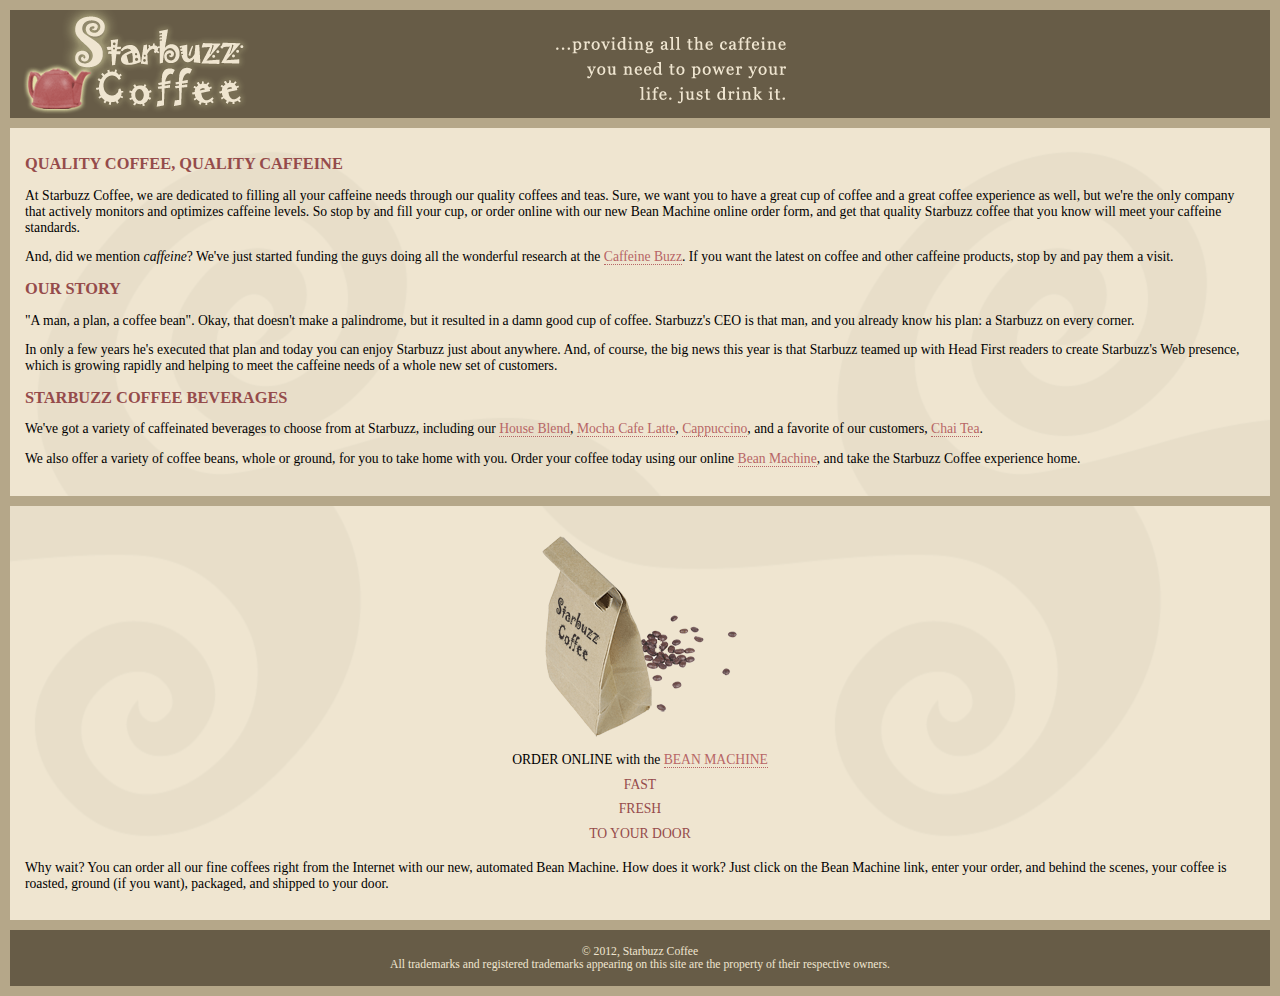
==== chapter11/starbuzz/index.html @ a6d6e1be "提交" ====
<!DOCTYPE html>
<html>
  <head>
    <meta charset="utf-8">
    <title>Starbuzz Coffee</title>
    <link rel="stylesheet" type="text/css" href="starbuzz.css">
  </head> 

  <body>
    <div id="header">
      <img src="images/header.gif" alt="Starbuzz Coffee header image">
    </div>

    <div id="main">
      <h1>QUALITY COFFEE, QUALITY CAFFEINE</h1>
      <p>
        At Starbuzz Coffee, we are dedicated to filling all your  caffeine needs through our 
        quality coffees and teas. Sure, we want you to have a great cup of coffee and a great 
        coffee experience as well, but we're the only company that actively monitors and 
        optimizes caffeine levels. So stop by and fill your cup, or order online with our new Bean 
        Machine online order form, and get that quality Starbuzz coffee that you know will meet 
        your caffeine standards.
      </p>
      <p>
        And, did we mention <em>caffeine</em>? We've just started funding the guys doing all 
        the wonderful research at the <a href="http://buzz.wickedlysmart.com"
        title="Read all about caffeine on the Buzz">Caffeine Buzz</a>.
        If you want the latest on coffee and other caffeine products, 
        stop by and pay them a visit.
      </p>
      <h1>OUR STORY</h1>
      <p>
        "A man, a plan, a coffee bean". Okay, that doesn't make a palindrome, but it resulted
        in a damn good cup of coffee.  Starbuzz's CEO is that man, and you already know his 
        plan: a Starbuzz on every corner.
      </p> 
      <p>In only a few years he's executed that plan and today 
        you can enjoy Starbuzz just about anywhere.  And, of course, the big news this year 
        is that Starbuzz teamed up with Head First readers to create Starbuzz's Web presence,  
        which is growing rapidly and helping to meet the caffeine needs of a whole new set of 
        customers.  
      </p>
      <h1>STARBUZZ COFFEE BEVERAGES</h1>
      <p>
        We've got a variety of caffeinated beverages to choose
        from at Starbuzz, including our 
        <a href="beverages.html#house" title="House Blend">House Blend</a>,
        <a href="beverages.html#mocha" title="Mocha Cafe Latte">Mocha Cafe Latte</a>, 
        <a href="beverages.html#cappuccino" title="Cappuccino">Cappuccino</a>,
        and a favorite of our customers, 
        <a href="beverages.html#chai" title="Chai Tea">Chai Tea</a>.
      </p>
      <p>
        We also offer a variety of coffee beans, whole or ground, for you to
        take home with you.  Order your coffee today using our online
        <a href="form.html">Bean Machine</a>, and take
        the Starbuzz Coffee experience home.
      </p>
    </div>

    <div id="sidebar">
      <p class="beanheading">
        <img src="images/bag.gif" alt="Bean Machine bag">
        <br>
        ORDER ONLINE
        with the 
        <a href="form.html">BEAN MACHINE</a>
        <br>
        <span class="slogan">
            FAST <br>
            FRESH <br>
            TO YOUR DOOR <br>
        </span>
      </p>
      <p>
        Why wait?  You can order all our fine coffees right from the Internet with our new, 
        automated Bean Machine.  How does it work?  Just click on the Bean Machine link, 
        enter your order, and behind the scenes, your coffee is roasted, ground 
        (if you want), packaged, and shipped to your door.
      </p>
    </div>

    <div id="footer">
      &copy; 2012, Starbuzz Coffee
      <br>
      All trademarks and registered trademarks appearing on 
      this site are the property of their respective owners.
    </div>

  </body>
</html>
---- chapter11/starbuzz/starbuzz.css ----
body { 
  background-color: #b5a789;
  font-family:      Georgia, "Times New Roman", Times, serif;
  font-size:        small;
  margin:           0px;
}

#header {
  background-color: #675c47;
  margin:           10px;
  height:           108px;
}

#main {
  background:       #efe5d0 url(images/background.gif) top left;
  font-size:        105%;
  padding:          15px;
  margin:           0px 10px 10px 10px;
}

#sidebar {
  background:       #efe5d0 url(images/background.gif) bottom right;
  font-size:        105%;
  padding:          15px;
  margin:           0px 10px 10px 10px;
}

#footer {
  background-color: #675c47;
  color:            #efe5d0;
  text-align:       center;
  padding:          15px;
  margin:           10px;
  font-size:        90%;
}

h1 {
  font-size:        120%;
  color:            #954b4b;
}

.slogan { color: #954b4b; }

.beanheading {
  text-align:       center;
  line-height:      1.8em;
}

a:link {
  color:            #b76666;
  text-decoration:  none;
  border-bottom:    thin dotted #b76666;
}
a:visited {
  color:            #675c47;
  text-decoration:  none;
  border-bottom:    thin dotted #675c47;
}
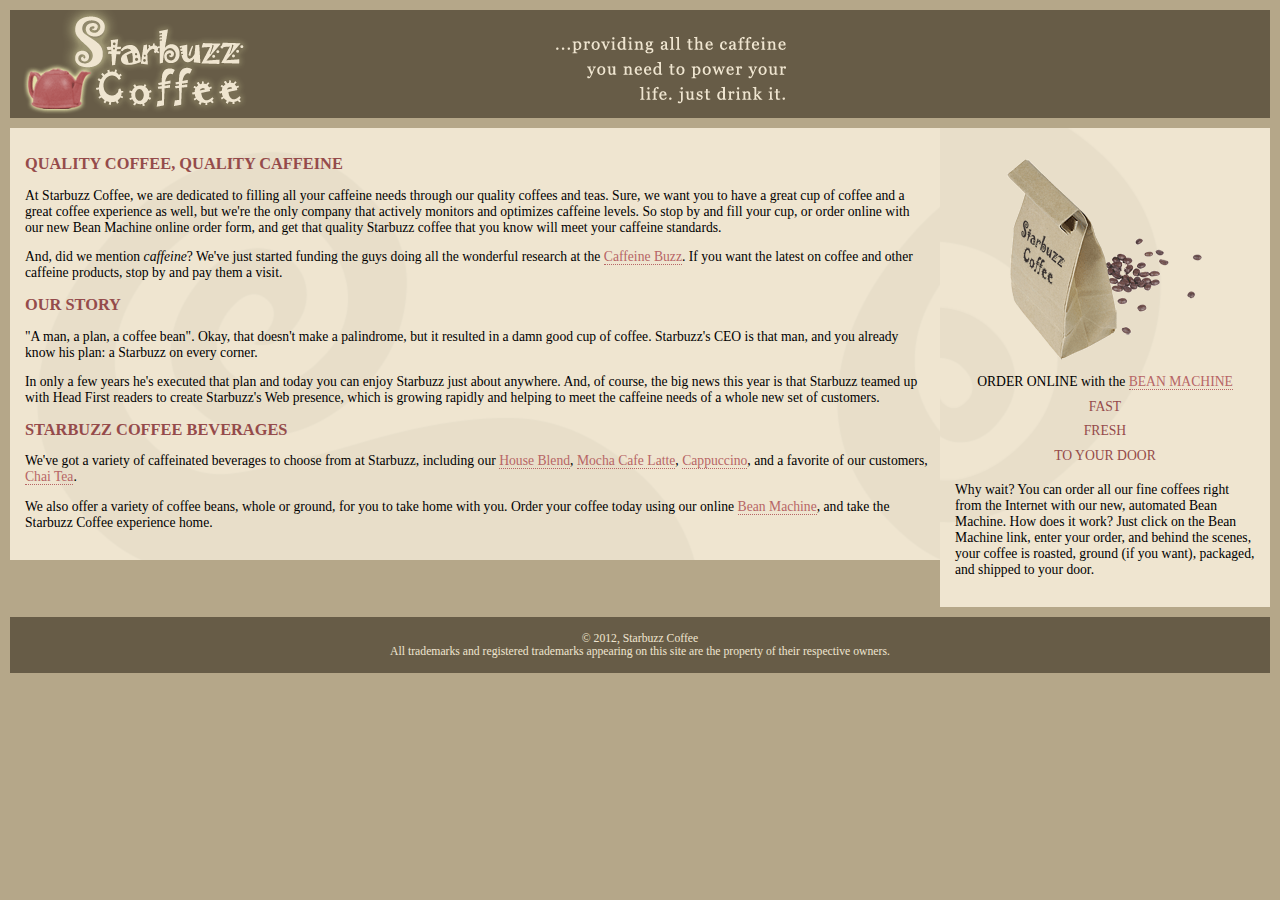
==== commit c38977cc: "clear right" ====
--- a/chapter11/starbuzz/index.html
+++ b/chapter11/starbuzz/index.html
@@ -9,6 +9,27 @@
   <body>
     <div id="header">
       <img src="images/header.gif" alt="Starbuzz Coffee header image">
+    </div>
+    <div id="sidebar">
+      <p class="beanheading">
+        <img src="images/bag.gif" alt="Bean Machine bag">
+        <br>
+        ORDER ONLINE
+        with the
+        <a href="form.html">BEAN MACHINE</a>
+        <br>
+        <span class="slogan">
+            FAST <br>
+            FRESH <br>
+            TO YOUR DOOR <br>
+        </span>
+      </p>
+      <p>
+        Why wait?  You can order all our fine coffees right from the Internet with our new,
+        automated Bean Machine.  How does it work?  Just click on the Bean Machine link,
+        enter your order, and behind the scenes, your coffee is roasted, ground
+        (if you want), packaged, and shipped to your door.
+      </p>
     </div>
 
     <div id="main">
@@ -58,27 +79,7 @@
       </p>
     </div>
 
-    <div id="sidebar">
-      <p class="beanheading">
-        <img src="images/bag.gif" alt="Bean Machine bag">
-        <br>
-        ORDER ONLINE
-        with the 
-        <a href="form.html">BEAN MACHINE</a>
-        <br>
-        <span class="slogan">
-            FAST <br>
-            FRESH <br>
-            TO YOUR DOOR <br>
-        </span>
-      </p>
-      <p>
-        Why wait?  You can order all our fine coffees right from the Internet with our new, 
-        automated Bean Machine.  How does it work?  Just click on the Bean Machine link, 
-        enter your order, and behind the scenes, your coffee is roasted, ground 
-        (if you want), packaged, and shipped to your door.
-      </p>
-    </div>
+
 
     <div id="footer">
       &copy; 2012, Starbuzz Coffee
--- a/chapter11/starbuzz/starbuzz.css
+++ b/chapter11/starbuzz/starbuzz.css
@@ -23,6 +23,8 @@
   font-size:        105%;
   padding:          15px;
   margin:           0px 10px 10px 10px;
+  float:right;
+  width: 300px;
 }
 
 #footer {
@@ -32,6 +34,7 @@
   padding:          15px;
   margin:           10px;
   font-size:        90%;
+  clear: right;
 }
 
 h1 {
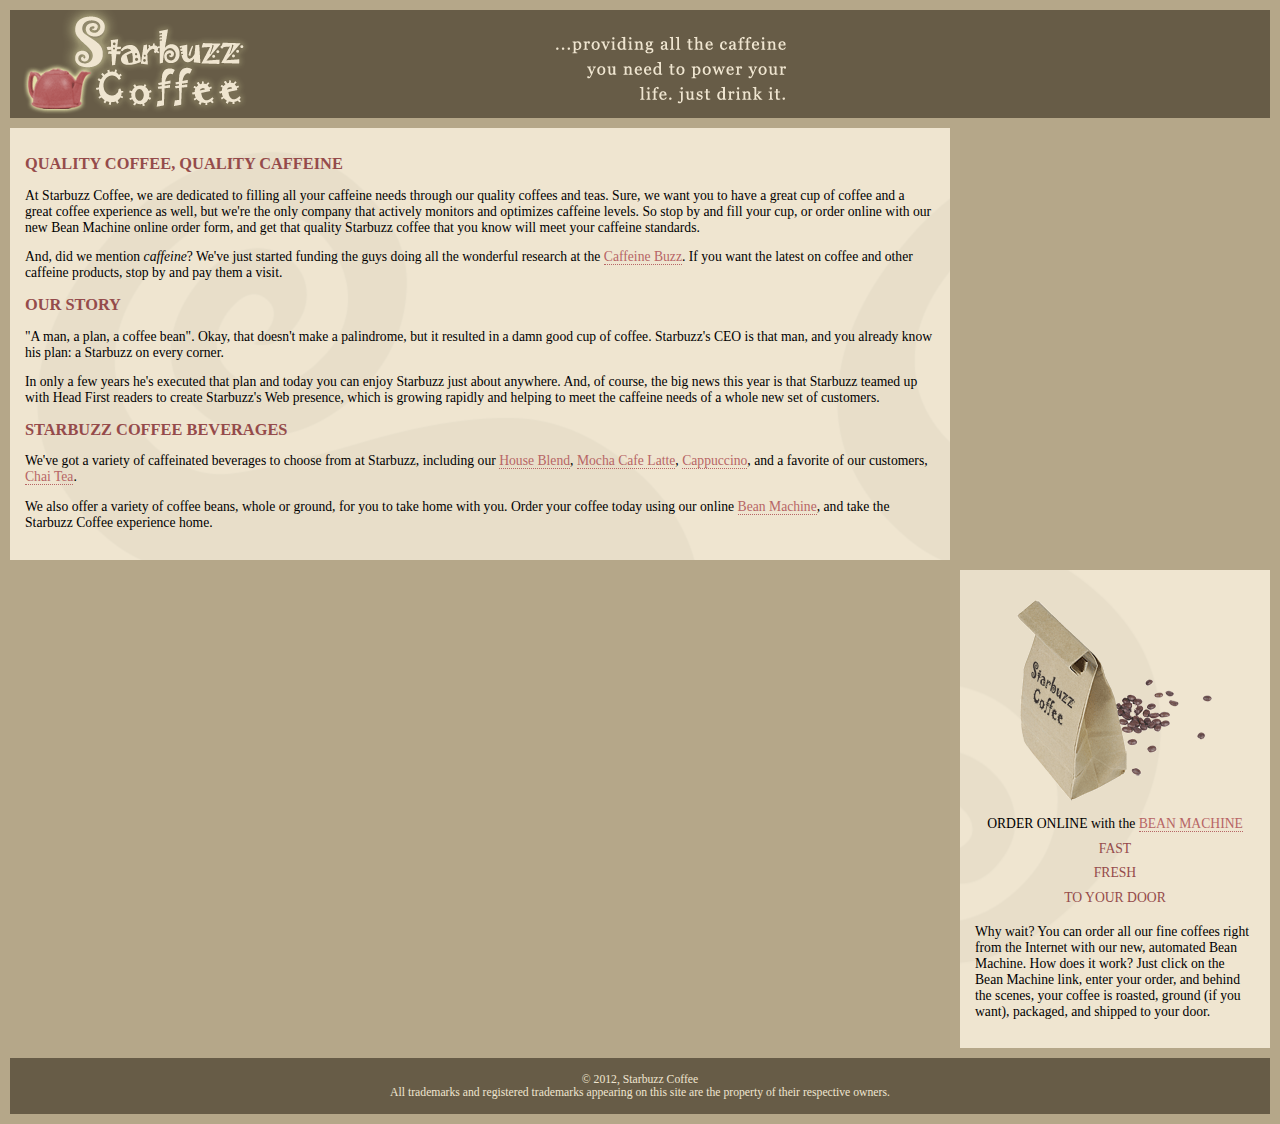
==== commit 61bd3702: "sidebar移到main下边" ====
--- a/chapter11/starbuzz/index.html
+++ b/chapter11/starbuzz/index.html
@@ -10,28 +10,6 @@
     <div id="header">
       <img src="images/header.gif" alt="Starbuzz Coffee header image">
     </div>
-    <div id="sidebar">
-      <p class="beanheading">
-        <img src="images/bag.gif" alt="Bean Machine bag">
-        <br>
-        ORDER ONLINE
-        with the
-        <a href="form.html">BEAN MACHINE</a>
-        <br>
-        <span class="slogan">
-            FAST <br>
-            FRESH <br>
-            TO YOUR DOOR <br>
-        </span>
-      </p>
-      <p>
-        Why wait?  You can order all our fine coffees right from the Internet with our new,
-        automated Bean Machine.  How does it work?  Just click on the Bean Machine link,
-        enter your order, and behind the scenes, your coffee is roasted, ground
-        (if you want), packaged, and shipped to your door.
-      </p>
-    </div>
-
     <div id="main">
       <h1>QUALITY COFFEE, QUALITY CAFFEINE</h1>
       <p>
@@ -78,9 +56,27 @@
         the Starbuzz Coffee experience home.
       </p>
     </div>
-
-
-
+    <div id="sidebar">
+      <p class="beanheading">
+        <img src="images/bag.gif" alt="Bean Machine bag">
+        <br>
+        ORDER ONLINE
+        with the
+        <a href="form.html">BEAN MACHINE</a>
+        <br>
+        <span class="slogan">
+            FAST <br>
+            FRESH <br>
+            TO YOUR DOOR <br>
+        </span>
+      </p>
+      <p>
+        Why wait?  You can order all our fine coffees right from the Internet with our new,
+        automated Bean Machine.  How does it work?  Just click on the Bean Machine link,
+        enter your order, and behind the scenes, your coffee is roasted, ground
+        (if you want), packaged, and shipped to your door.
+      </p>
+    </div>
     <div id="footer">
       &copy; 2012, Starbuzz Coffee
       <br>
--- a/chapter11/starbuzz/starbuzz.css
+++ b/chapter11/starbuzz/starbuzz.css
@@ -2,7 +2,7 @@
   background-color: #b5a789;
   font-family:      Georgia, "Times New Roman", Times, serif;
   font-size:        small;
-  margin:           0px;
+  margin:           0;
 }
 
 #header {
@@ -15,16 +15,17 @@
   background:       #efe5d0 url(images/background.gif) top left;
   font-size:        105%;
   padding:          15px;
-  margin:           0px 10px 10px 10px;
+  margin:           0 330px 10px 10px;
 }
 
 #sidebar {
   background:       #efe5d0 url(images/background.gif) bottom right;
   font-size:        105%;
   padding:          15px;
-  margin:           0px 10px 10px 10px;
+  margin:           0 10px 10px 10px;
+  width: 280px;
   float:right;
-  width: 300px;
+
 }
 
 #footer {
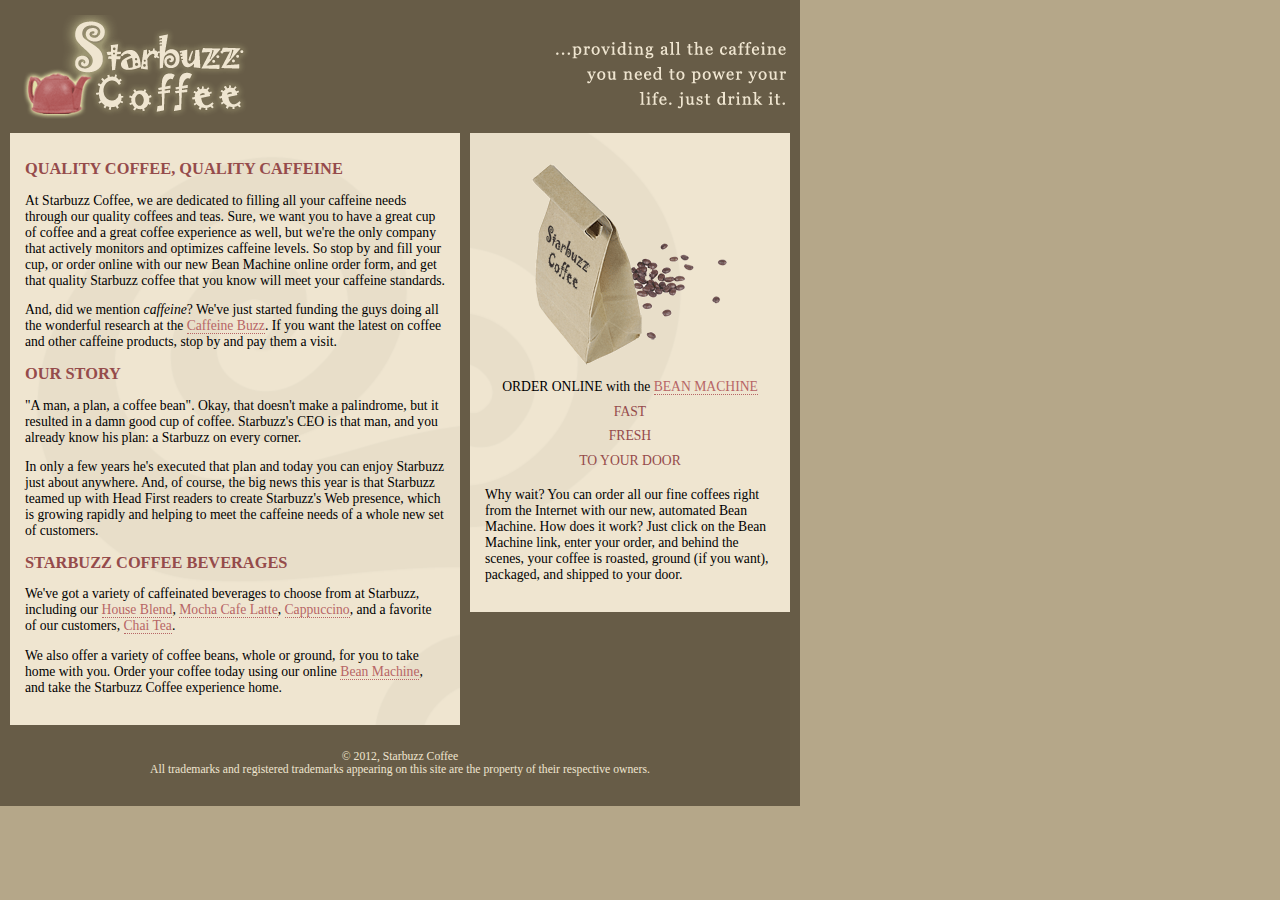
==== commit d7f44f1d: "冻结" ====
--- a/chapter11/starbuzz/index.html
+++ b/chapter11/starbuzz/index.html
@@ -7,7 +7,8 @@
   </head> 
 
   <body>
-    <div id="header">
+  <div id="allcontent">
+  <div id="header">
       <img src="images/header.gif" alt="Starbuzz Coffee header image">
     </div>
     <div id="main">
@@ -83,7 +84,7 @@
       All trademarks and registered trademarks appearing on 
       this site are the property of their respective owners.
     </div>
-
+    </div>
   </body>
 </html>
 
--- a/chapter11/starbuzz/starbuzz.css
+++ b/chapter11/starbuzz/starbuzz.css
@@ -15,16 +15,18 @@
   background:       #efe5d0 url(images/background.gif) top left;
   font-size:        105%;
   padding:          15px;
-  margin:           0 330px 10px 10px;
+  margin:           0 10px 10px 10px;
+    width: 420px;
+    float: left;
 }
 
 #sidebar {
   background:       #efe5d0 url(images/background.gif) bottom right;
   font-size:        105%;
   padding:          15px;
-  margin:           0 10px 10px 10px;
-  width: 280px;
-  float:right;
+  margin:           0 10px 10px 470px;
+/*  width: 280px;
+  float:right;*/
 
 }
 
@@ -35,7 +37,7 @@
   padding:          15px;
   margin:           10px;
   font-size:        90%;
-  clear: right;
+  clear: left;
 }
 
 h1 {
@@ -60,3 +62,9 @@
   text-decoration:  none;
   border-bottom:    thin dotted #675c47;
 }
+#allcontent{
+    width: 800px;
+    padding-top: 5px;
+    padding-bottom: 5px;
+    background-color: #675c47;
+}
